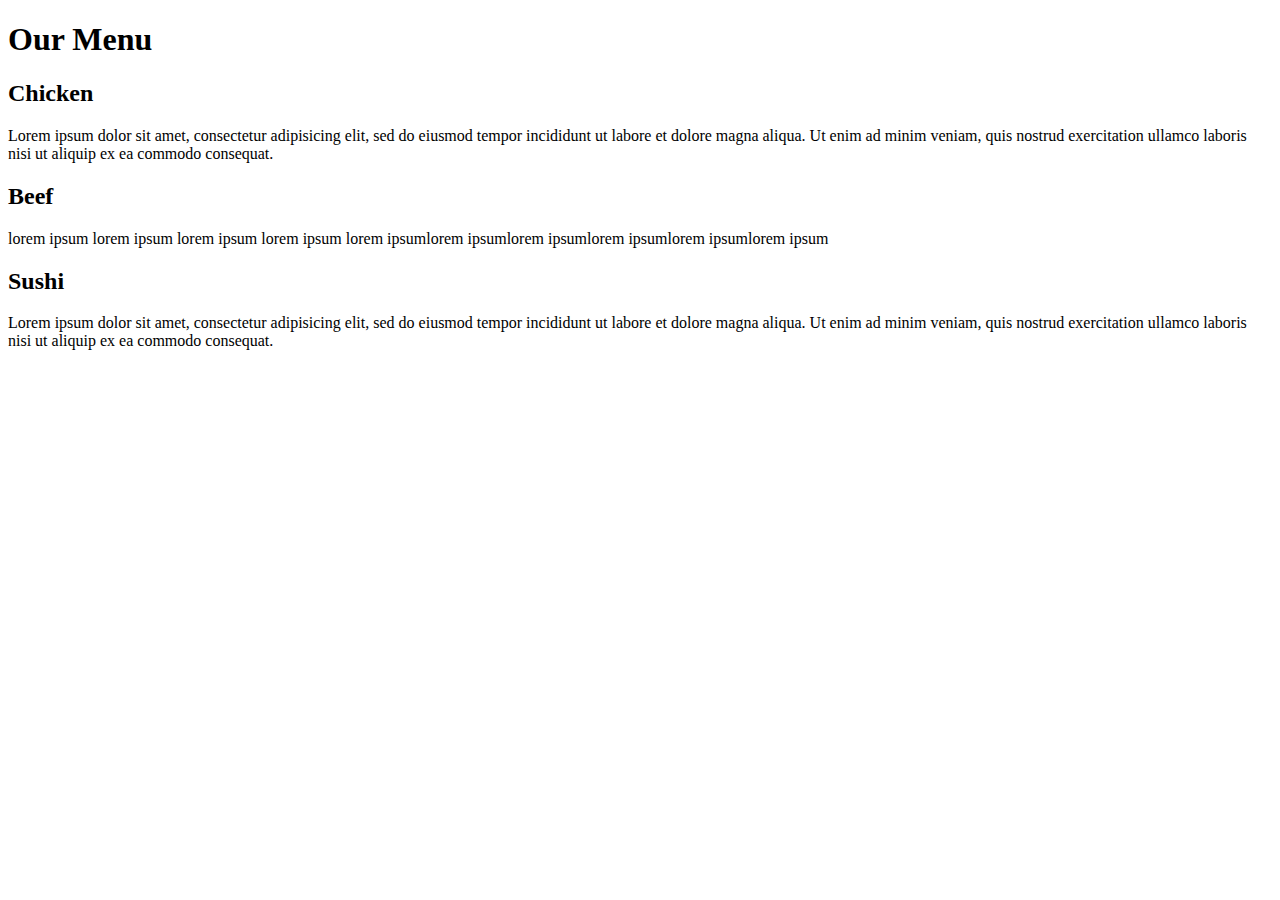
==== module2_solution/index.html @ 53543801 "Assignment submited" ====
<!DOCTYPE html>
<html>
<head>
	<title>Our Menu</title>
	<link rel="stylesheet" type="text/css" href="style.css">
</head>
<body>
<h1>Our Menu</h1>
<div class="container">
<div class="row">
	<div class="col-lg-4 col-md-6 col-sm-12">
		<div class="p">
		<div class="item-title" id="menuOne">
		<h2>Chicken</h2>
		</div>		
		<p>Lorem ipsum dolor sit amet, consectetur adipisicing elit, sed do eiusmod
		tempor incididunt ut labore et dolore magna aliqua. Ut enim ad minim veniam,
		quis nostrud exercitation ullamco laboris nisi ut aliquip ex ea commodo
		consequat. </p>
	</div>
	</div>

	<div class="col-lg-4 col-md-6 col-sm-12">
		<div class="p">
		<div class="item-title" id="menuTwo">
		<h2>Beef</h2>
		</div>
		<p>lorem ipsum lorem ipsum lorem ipsum lorem ipsum lorem ipsumlorem ipsumlorem ipsumlorem ipsumlorem ipsumlorem ipsum</p>
	</div>
	</div>

	<div class="col-lg-4 col-md-12 col-sm-12">
		<div class="p">
		<div class="item-title" id="menuThree">
		<h2>Sushi</h2></div>
		<p>Lorem ipsum dolor sit amet, consectetur adipisicing elit, sed do eiusmod
		tempor incididunt ut labore et dolore magna aliqua. Ut enim ad minim veniam,
		quis nostrud exercitation ullamco laboris nisi ut aliquip ex ea commodo
		consequat.</p>
	</div>
	</div>
	</div>
</body>
</html>
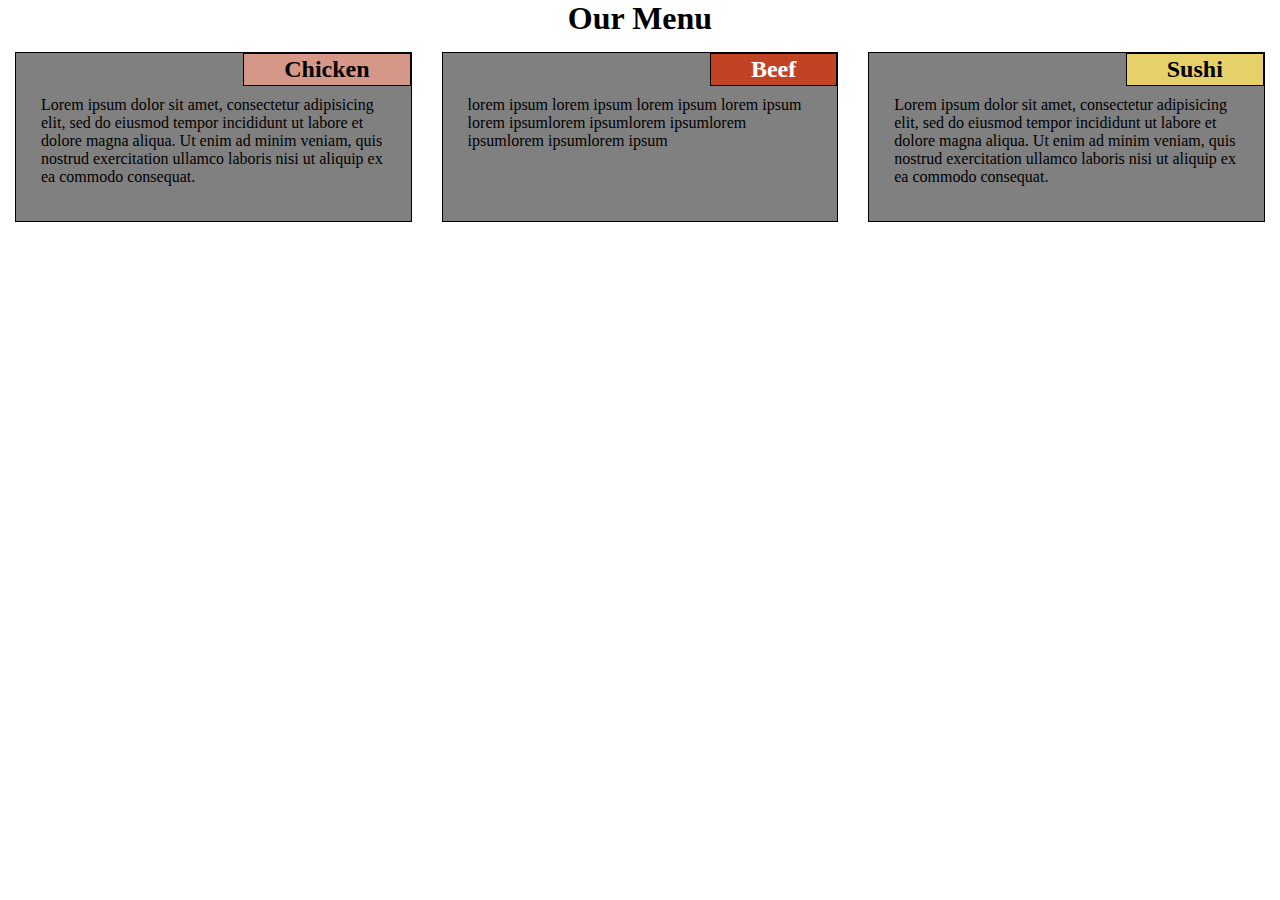
==== commit 285cb5d0: "Css file changed" ====
--- a/module2_solution/index.html
+++ b/module2_solution/index.html
@@ -2,7 +2,7 @@
 <html>
 <head>
 	<title>Our Menu</title>
-	<link rel="stylesheet" type="text/css" href="style.css">
+	<link rel="stylesheet" type="text/css" href="css/style.css">
 </head>
 <body>
 <h1>Our Menu</h1>
--- a/module2_solution/css/style.css
+++ b/module2_solution/css/style.css
@@ -0,0 +1,77 @@
+*{
+  box-sizing: border-box;
+  margin: 0;
+  padding: 0;
+}
+
+.row{
+  width: 100%;
+  top: 40px;
+}
+
+h1{
+  text-align: center;
+ 
+}
+.p{
+  position: relative;
+  background-color:gray;
+  top:0;
+  margin: 15px;
+  padding: 25px;
+  border: 1px solid black;
+}
+.p p{
+  margin-top: 18px;
+  height: 100px;
+  font-size:100%;
+  overflow: hidden;
+}
+.item-title{
+  position: absolute;
+  top:0;
+  right: 0px;
+  padding: 2px 40px;
+  border: 1px solid black;
+}
+
+.item-title h2{
+  text-align: center;
+}
+#menuOne{
+  background-color: #D59888;
+} 
+#menuTwo{
+  background-color: #C14323;
+  color: white;
+}
+
+#menuThree{
+  background-color: #E5D168;
+}
+
+@media (min-width: 992px){
+  .col-lg-4{
+    float: left;
+    width: 33.33%;
+  }
+
+}
+
+@media (min-width: 768px) and (max-width: 991px){
+  .col-md-6 {
+    width: 50%;
+    float: left;
+  }
+  .col-md-12{
+    width: 100%;
+    float: left;
+  }
+}
+
+@media (max-width: 767px){
+  .col-sm-12{
+    width: 100%;
+    float: left;
+  }
+}